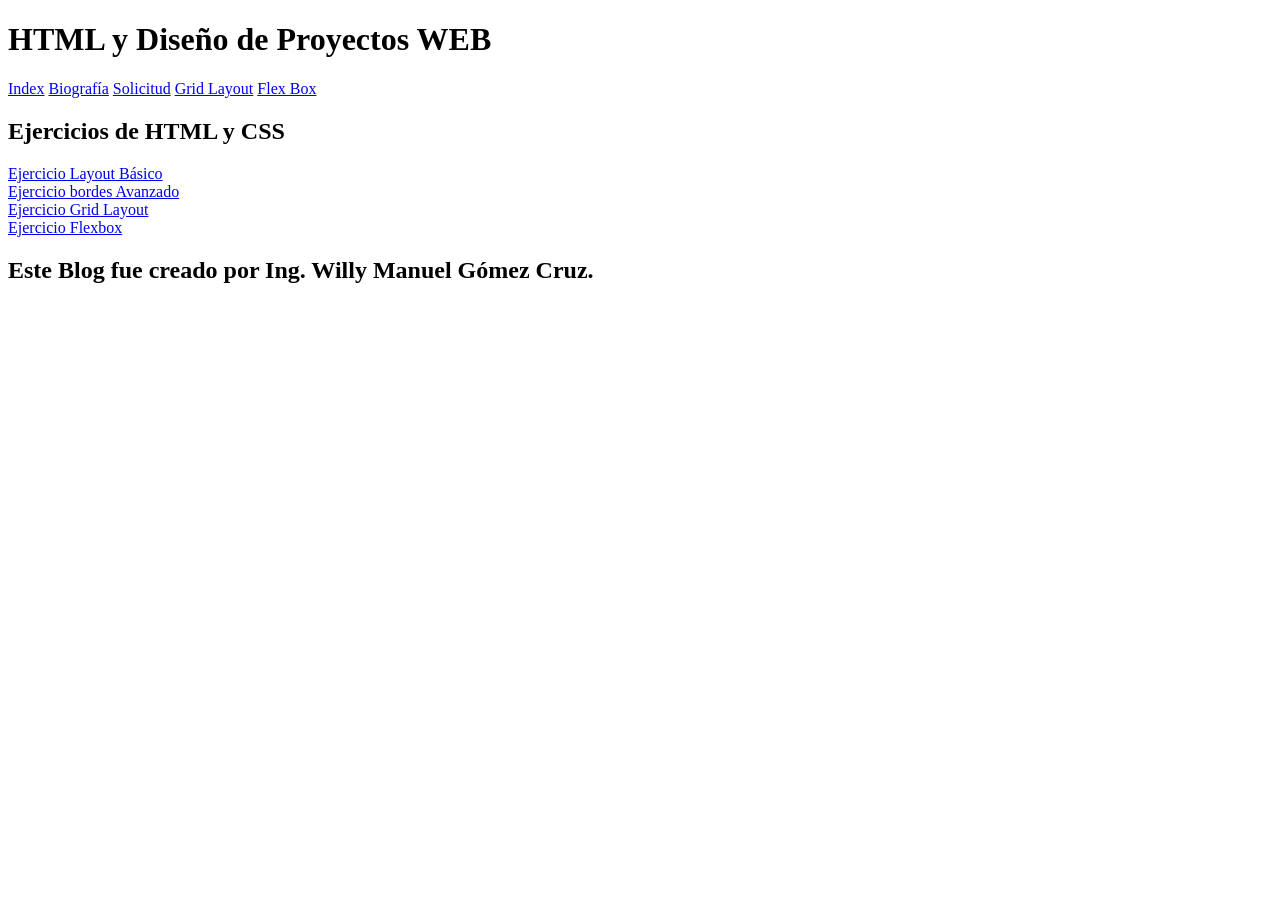
==== index.html @ 771312ce "Add Flexbox exercise link to index.html Added a link to the Flexbox exercise in the navigation." ====
<!DOCTYPE html>
<html lang="en">
<head>
    <meta charset="UTF-8">
    <meta name="viewport" content="width=device-width, initial-scale=1.0">
    <title>HTML y Diseño de Proyectos WEB</title>
    <link rel="stylesheet" href="CSS/estilos.css" type="text/css">
</head>
<header>
    <h1 class="h1">HTML y Diseño de Proyectos WEB </h1>
    <nav class="navbar">
        <a href="index.html" class="nav-link">Index</a>
        <a href="biblografia.html" class="nav-link">Biografía</a>
        <a href="solicitud.html" class="nav-link">Solicitud</a>
        <a href="cinebox.html" class="nav-link">Grid Layout</a>
        <a href="flexbox.html" class="nav-link">Flex Box</a>
    </nav>
</header>
<body>
    <div class="ejercicios">
        <div class="subtitulo">
            <h2>Ejercicios de HTML y CSS</h2>
        </div>
        <div>
            <a href="layout.html">Ejercicio Layout Básico</a>
        </div>
        <div>
            <a href="bordes.html">Ejercicio bordes Avanzado</a>
        </div>
        <div>
            <a href="cinebox.html">Ejercicio Grid Layout</a>
        </div>
        <div>
            <a href="flexbox.html">Ejercicio Flexbox</a>
        </div>
    </div>
    <footer>
        <h2>Este Blog fue creado por Ing. Willy Manuel Gómez Cruz.</h2>
    </footer>
</body>

</html>
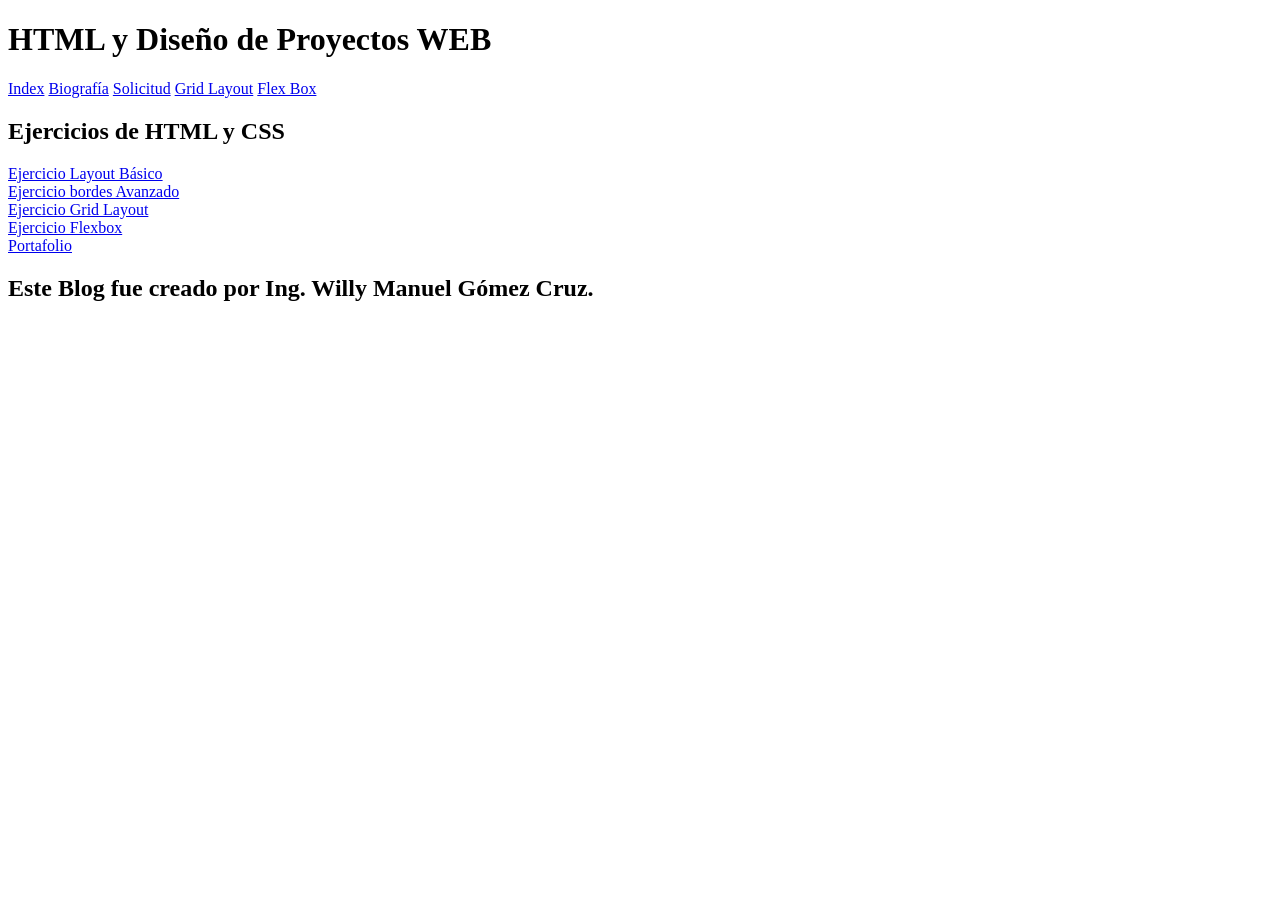
==== commit db79018a: "Update index.html" ====
--- a/index.html
+++ b/index.html
@@ -33,6 +33,9 @@
         <div>
             <a href="flexbox.html">Ejercicio Flexbox</a>
         </div>
+        <div class="box">
+            <a href="wmgc\wmgc.html">Portafolio</a>
+        </div>
     </div>
     <footer>
         <h2>Este Blog fue creado por Ing. Willy Manuel Gómez Cruz.</h2>
@@ -40,3 +43,4 @@
 </body>
 
 </html>
+
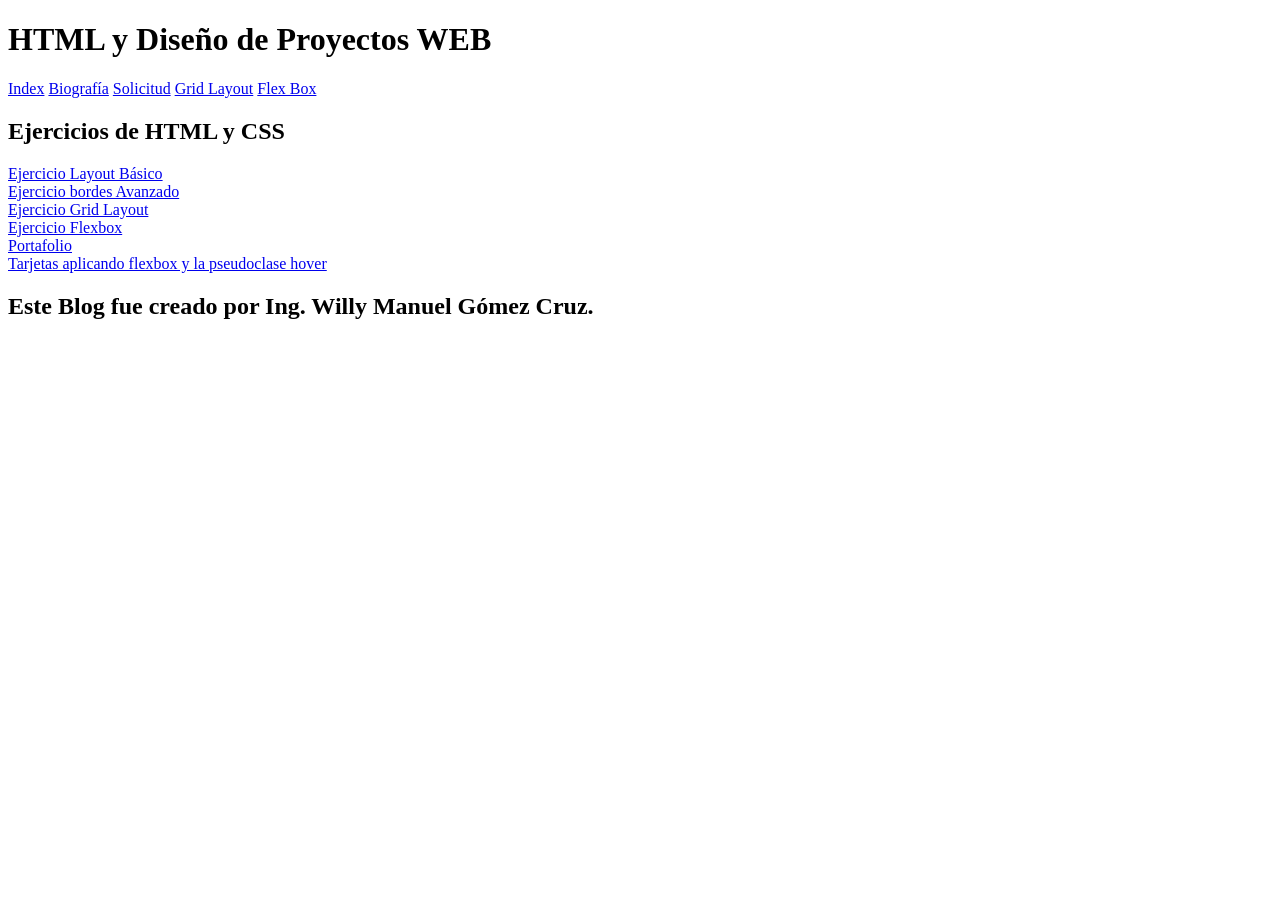
==== commit 459b5781: "Update index.html" ====
--- a/index.html
+++ b/index.html
@@ -36,6 +36,9 @@
         <div class="box">
             <a href="wmgc\wmgc.html">Portafolio</a>
         </div>
+        <div class="box">
+            <a href="tarjeta.html">Tarjetas aplicando flexbox y la pseudoclase hover</a>
+        </div>
     </div>
     <footer>
         <h2>Este Blog fue creado por Ing. Willy Manuel Gómez Cruz.</h2>
@@ -44,3 +47,4 @@
 
 </html>
 
+
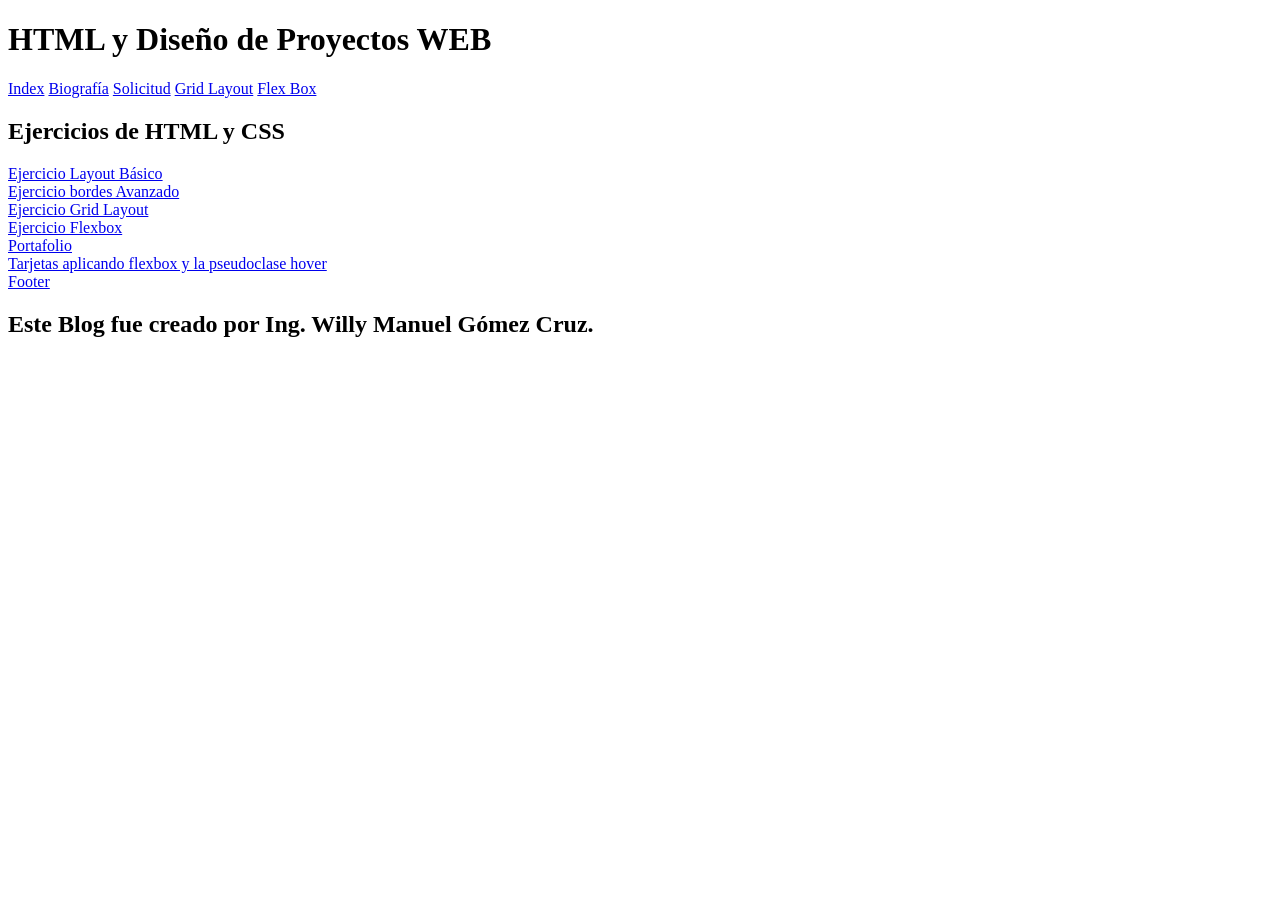
==== commit 873d6da8: "Update index.html" ====
--- a/index.html
+++ b/index.html
@@ -39,6 +39,9 @@
         <div class="box">
             <a href="tarjeta.html">Tarjetas aplicando flexbox y la pseudoclase hover</a>
         </div>
+        <div class="box">
+            <a href="footer.html">Footer</a>
+        </div>
     </div>
     <footer>
         <h2>Este Blog fue creado por Ing. Willy Manuel Gómez Cruz.</h2>
@@ -48,3 +51,4 @@
 </html>
 
 
+
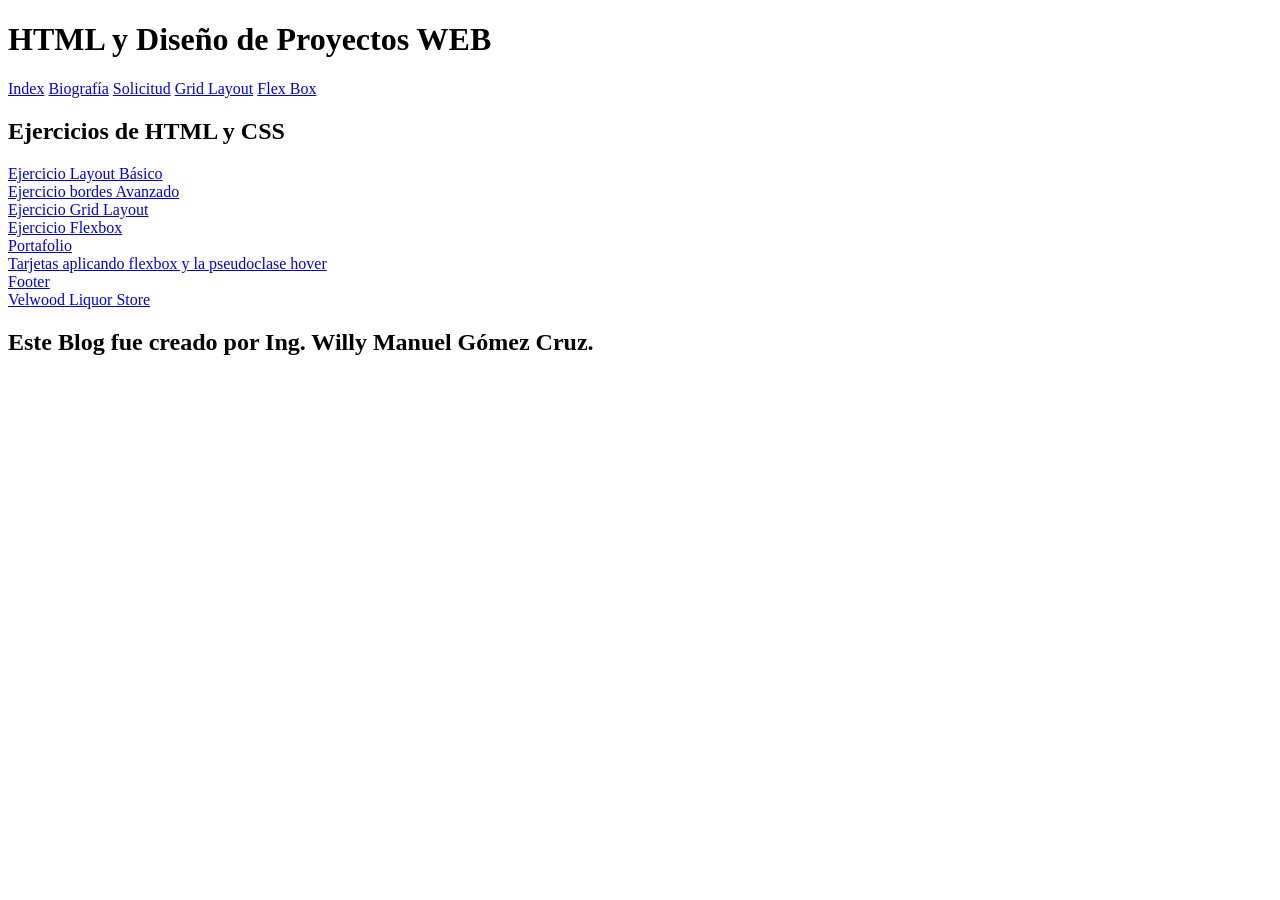
==== commit 0a217d61: "Add link to Velwood Liquor Store Added a link to Velwood Liquor Store in the exercises section." ====
--- a/index.html
+++ b/index.html
@@ -42,6 +42,9 @@
         <div class="box">
             <a href="footer.html">Footer</a>
         </div>
+        <div class="box">
+            <a href="velwood\velwood.html">Velwood Liquor Store</a>
+        </div>
     </div>
     <footer>
         <h2>Este Blog fue creado por Ing. Willy Manuel Gómez Cruz.</h2>
